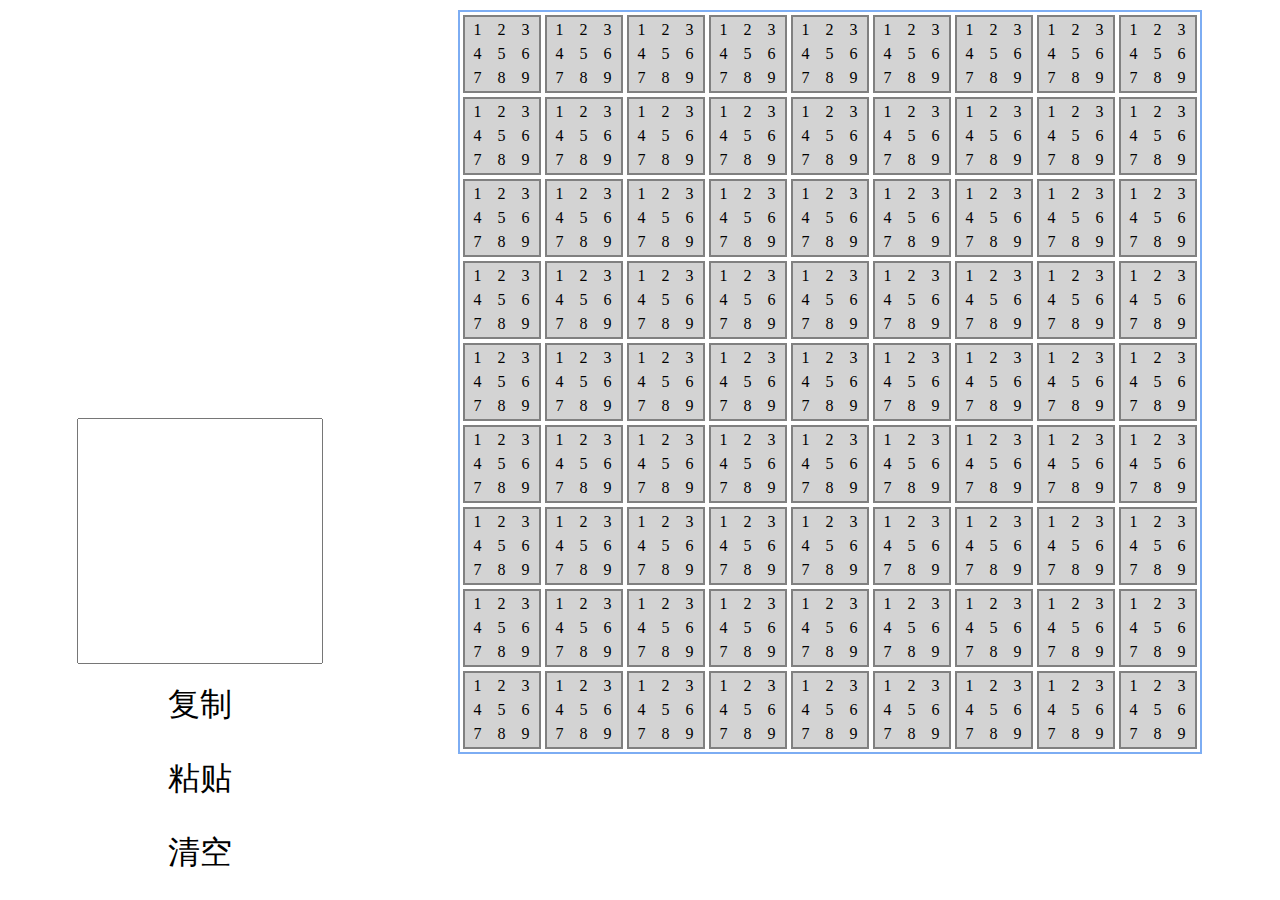
==== SudokuMatrixGenerator/default.html @ fd634b8c "左边增加了一个文本框便于复制" ====
﻿<!DOCTYPE html>
<html>
<head>
<meta http-equiv="Content-Type" content="text/html; charset=utf-8"/>
    <title>数独矩阵生成器</title>

    <!-- SudokuMatrixGenerator 引用 -->
    <link href="css/default.css" rel="stylesheet" />
    <script type="text/javascript" src="js/default.js"></script>
</head>
<body>
	<div class="ControllingPanel">
		<textarea id="result_box"></textarea>
		<label id="copy_lable" >复制</label>
		<label id="paste_lable" >粘贴</label>
		<label id="clear_lable" >清空</label>
	</div>
    <div class="SudokuPanel">
		<table id="SudokuTable">
		</table>
	</div>
</body>
</html>
---- SudokuMatrixGenerator/css/default.css ----
﻿body {
	background:white;
	color:black;
}

.ControllingPanel {
	width : 30%;
	position: absolute;
	bottom: 10px;
	text-align: center;
}

.ControllingPanel label {
	font-size:xx-large;
	font-weight: normal;
	padding: 15px;
	display: block;
	text-align: center;
}
label:hover{
	background-color: #7DADF3;
}
#result_box {
	font-family: "Courier New";
	font-size: 24px;
	overflow: hidden;
	width: 240px;
	height: 240px;
	resize: none;
}
.SudokuPanel{
	margin-left:30%;
}
#SudokuTable {
    margin-right: auto;
    margin-left: auto;
}

.ThreeByThreeTable {
    border: 2px solid #7DADF3;
}

.NumberBoard {
    padding: 17px 27px 17px 27px;
	font-size: xx-large;
	text-align: center;
    border: 2px solid gray;
}

.NumberPicker {
    border: 2px solid gray;
    background: lightgray;
}

.NumberPicker:hover {
    background: white;
}

.NumberPickerUnit {
    width: 20px;
    height: 20px;
    text-align: center;
}
.NumberPickerUnit:hover {
    background: #7DADF3;
}
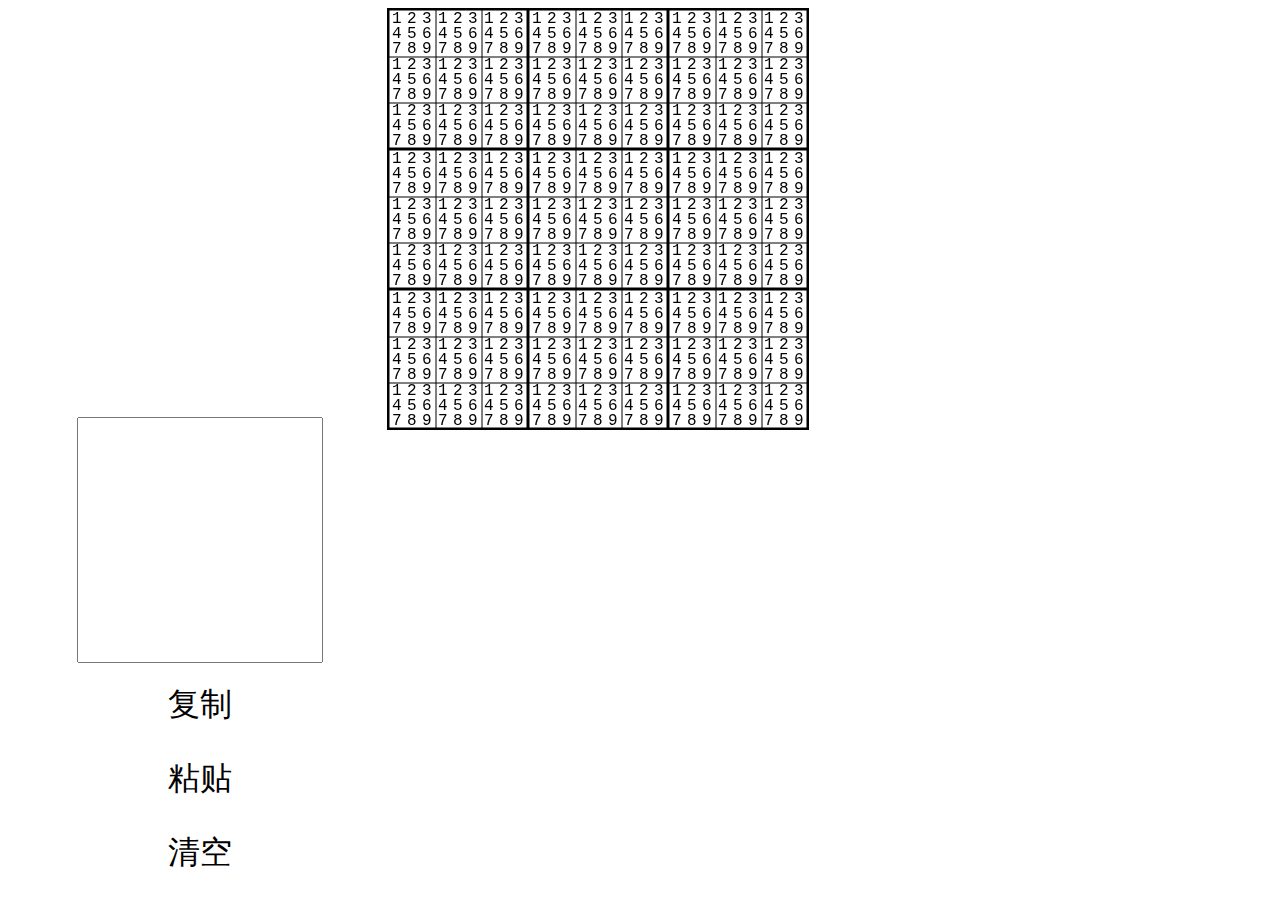
==== commit a555eee1: "基本上重写了一遍，结构更清晰外观更好看" ====
--- a/SudokuMatrixGenerator/default.html
+++ b/SudokuMatrixGenerator/default.html
@@ -6,6 +6,7 @@
 
     <!-- SudokuMatrixGenerator 引用 -->
     <link href="css/default.css" rel="stylesheet" />
+    <script type="text/javascript" src="js/jquery-1.9.0.js"></script>
     <script type="text/javascript" src="js/default.js"></script>
 </head>
 <body>
@@ -15,9 +16,7 @@
 		<label id="paste_lable" >粘贴</label>
 		<label id="clear_lable" >清空</label>
 	</div>
-    <div class="SudokuPanel">
-		<table id="SudokuTable">
-		</table>
+    <div id="sudoku_panel">
 	</div>
 </body>
 </html>
--- a/SudokuMatrixGenerator/css/default.css
+++ b/SudokuMatrixGenerator/css/default.css
@@ -1,6 +1,8 @@
 ﻿body {
 	background:white;
 	color:black;
+	text-align: center;
+	font-family: "Courier New";
 }
 
 .ControllingPanel {
@@ -28,39 +30,52 @@
 	height: 240px;
 	resize: none;
 }
-.SudokuPanel{
+#sudoku_panel{
 	margin-left:30%;
 }
-#SudokuTable {
-    margin-right: auto;
-    margin-left: auto;
+#sudoku_table {
+	position: relative;
+}
+#sudoku_canvas {
+	position: absolute;
+	left: 0px;
+	top: 0px;
 }
 
-.ThreeByThreeTable {
-    border: 2px solid #7DADF3;
+.view {
+	position: absolute;
+    width: 45px;
+    height: 45px;
 }
 
-.NumberBoard {
-    padding: 17px 27px 17px 27px;
-	font-size: xx-large;
-	text-align: center;
-    border: 2px solid gray;
+.view:hover {
+	cursor: pointer;
 }
 
-.NumberPicker {
-    border: 2px solid gray;
-    background: lightgray;
+.view span {
+	color: blue;
+	font-size: 24px;
+	line-height: 45px;
+    display: inline-block;
 }
 
-.NumberPicker:hover {
-    background: white;
+.picker {
+	position: absolute;
+    width: 45px;
+    height: 45px;
 }
 
-.NumberPickerUnit {
-    width: 20px;
-    height: 20px;
-    text-align: center;
+.picker-line {
+    width: 45px;
+    height: 15px;
 }
-.NumberPickerUnit:hover {
-    background: #7DADF3;
+
+.picker-unit {
+    width: 15px;
+    height: 15px;
+    display: inline-block;
 }
+
+.picker-unit:hover {
+	cursor: pointer;
+}